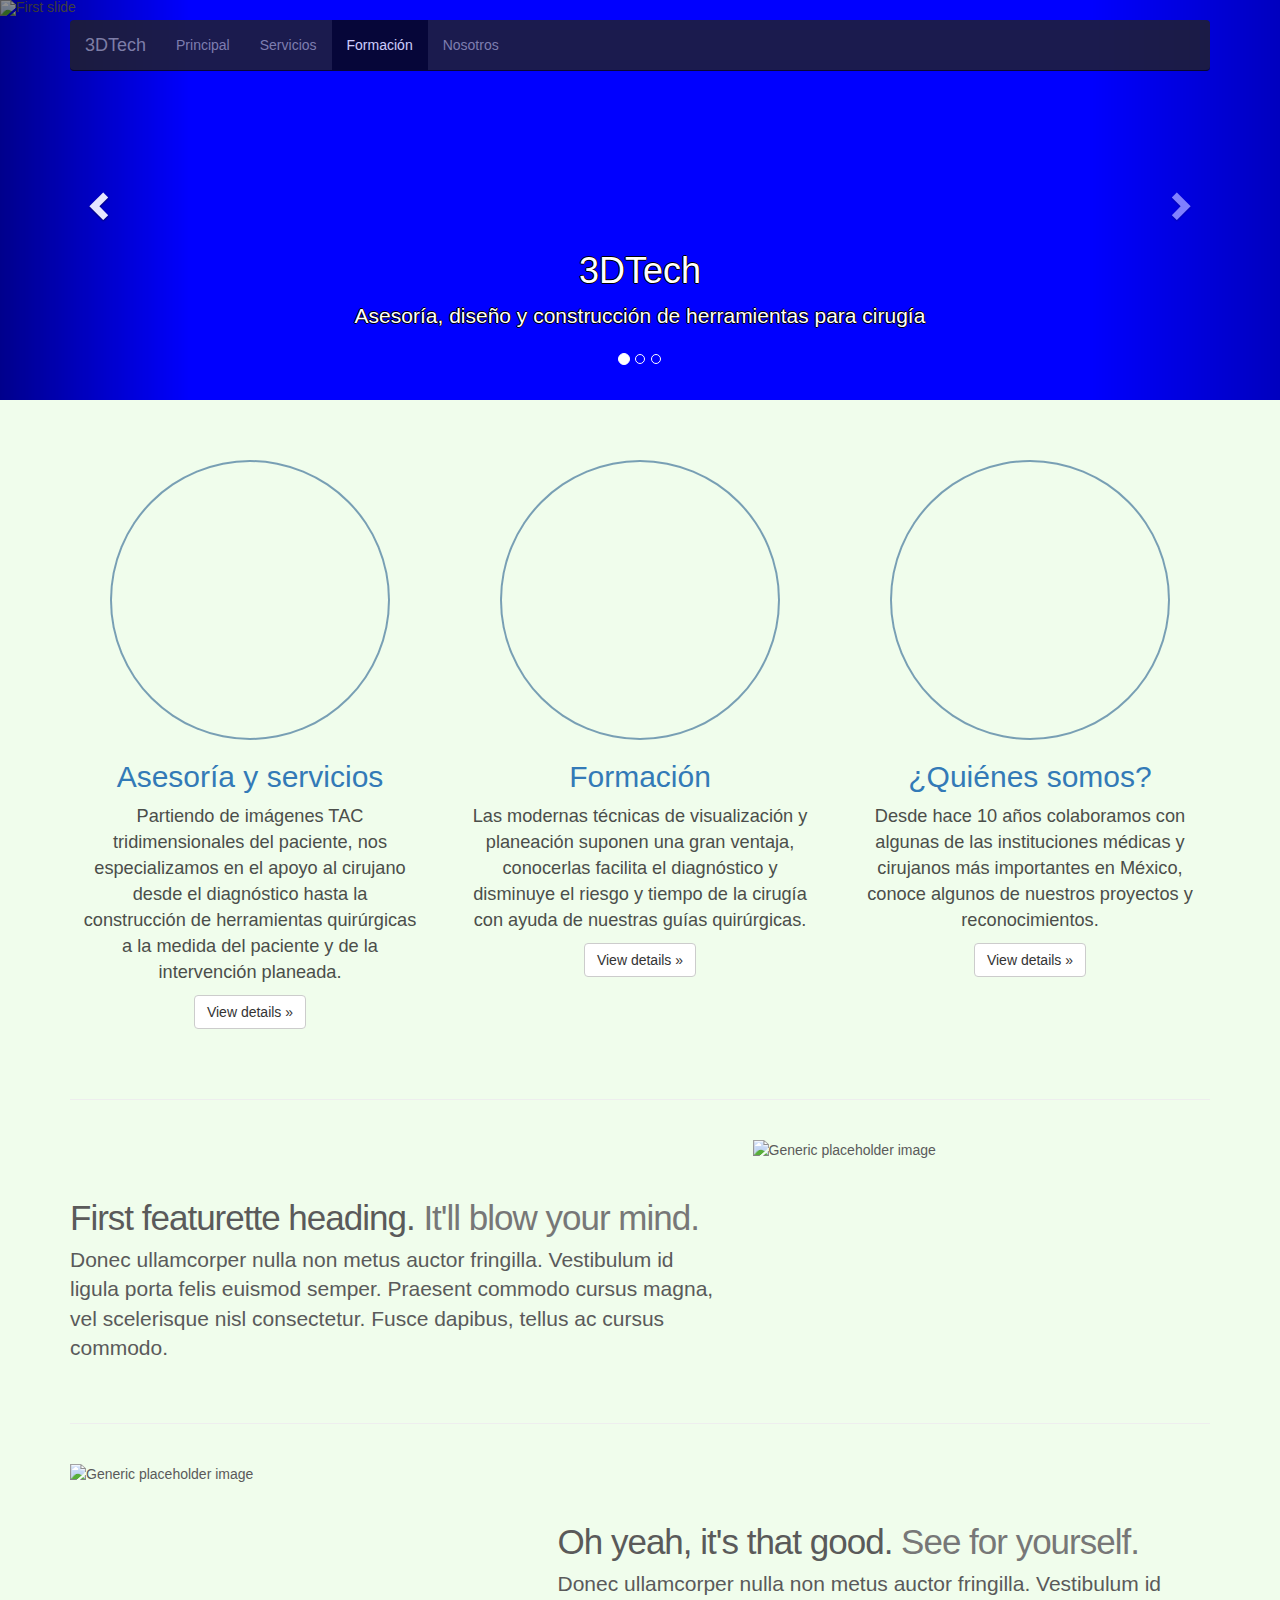
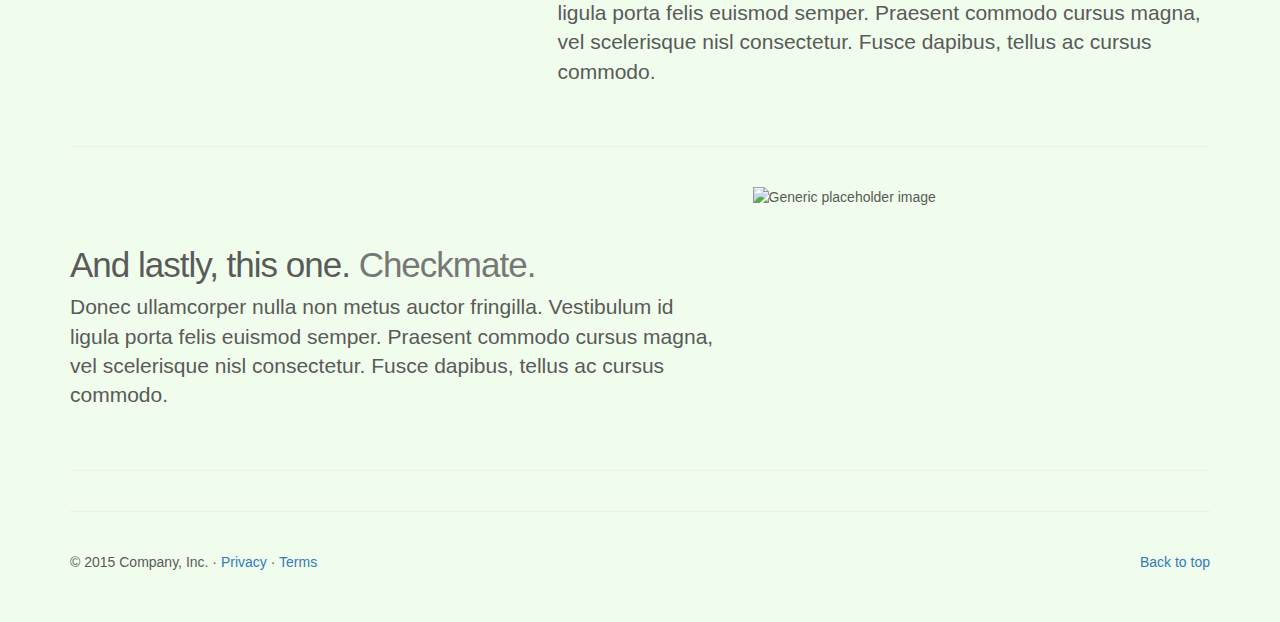
==== formacion.html @ 29d7adfe "init" ====
<!DOCTYPE html>
<html lang="en">
  <head>
    <meta charset="utf-8">
    <meta http-equiv="X-UA-Compatible" content="IE=edge">
    <meta name="viewport" content="width=device-width, initial-scale=1">
    <!-- The above 3 meta tags *must* come first in the head; any other head content must come *after* these tags -->
    <meta name="description" content="">
    <meta name="author" content="">
    <link rel="icon" href="./favicon.ico">

    <title>3DTech Diseño y construcción de guías quirúrgicas en México</title>

    <!-- Bootstrap core CSS -->
    <link href="./dist/css/bootstrap.min.css" rel="stylesheet">

    <!-- IE10 viewport hack for Surface/desktop Windows 8 bug -->
    <link href="./assets/css/ie10-viewport-bug-workaround.css" rel="stylesheet">

    <!-- Just for debugging purposes. Don't actually copy these 2 lines! -->
    <!--[if lt IE 9]><script src="./assets/js/ie8-responsive-file-warning.js"></script><![endif]-->
    <script src="./assets/js/ie-emulation-modes-warning.js"></script>

    <!-- HTML5 shim and Respond.js for IE8 support of HTML5 elements and media queries -->
    <!--[if lt IE 9]>
      <script src="https://oss.maxcdn.com/html5shiv/3.7.2/html5shiv.min.js"></script>
      <script src="https://oss.maxcdn.com/respond/1.4.2/respond.min.js"></script>
    <![endif]-->

    <!-- Custom styles for this template -->
    <link href="carousel.css" rel="stylesheet">
	<link href="3dtech.css" rel="stylesheet">
  </head>
<!-- NAVBAR
================================================== -->
  <body>
    <div class="navbar-wrapper">
      <div class="container">

        <nav class="navbar navbar-inverse navbar-static-top">
          <div class="container">
            <div class="navbar-header">
              <button type="button" class="navbar-toggle collapsed" data-toggle="collapse" data-target="#navbar" aria-expanded="false" aria-controls="navbar">
                <span class="sr-only">Toggle navigation</span>
                <span class="icon-bar"></span>
                <span class="icon-bar"></span>
                <span class="icon-bar"></span>
              </button>
              <a class="navbar-brand" href="#">3DTech</a>
            </div>
            <div id="navbar" class="navbar-collapse collapse">
              <ul class="nav navbar-nav">
                <li><a href="index.html">Principal</a></li>
                <li><a href="servicios.html">Servicios</a></li>
                <li class="active"><a href="#">Formación</a></li>
				<li><a href="somos.html">Nosotros</a></li>
              </ul>
            </div>
          </div>
        </nav>

      </div>
    </div>


    <!-- Carousel
    ================================================== -->
    <div id="myCarousel" class="carousel slide" data-ride="carousel">
      <!-- Indicators -->
      <ol class="carousel-indicators">
        <li data-target="#myCarousel" data-slide-to="0" class="active"></li>
        <li data-target="#myCarousel" data-slide-to="1"></li>
        <li data-target="#myCarousel" data-slide-to="2"></li>
      </ol>
      <div class="carousel-inner" role="listbox">
        <div class="item active">
          <img class="first-slide"  alt="First slide">
          <div class="container">
            <div class="carousel-caption">
              <h1>3DTech</h1>
              <p class="descripcion">Asesoría, diseño y construcción de herramientas para cirugía</p>
              <!--<p><a class="btn btn-lg btn-primary" href="#" role="button">Sign up today</a></p>-->
            </div>
          </div>
		  <video class="back_video" src="./video/impresion.mp4" poster="nice-default.jpg" autoplay loop />
        </div>
        <!--<div class="item">
          <img class="second-slide"  alt="Second slide">
          <div class="container">
            <div class="carousel-caption">
              <h1>Another example headline.</h1>
              <p>Cras justo odio, dapibus ac facilisis in, egestas eget quam. Donec id elit non mi porta gravida at eget metus. Nullam id dolor id nibh ultricies vehicula ut id elit.</p>
              <p><a class="btn btn-lg btn-primary" href="#" role="button">Learn more</a></p>
            </div>
          </div>
        </div>
        <div class="item">
          <img class="third-slide"  alt="Third slide">
          <div class="container">
            <div class="carousel-caption">
              <h1>One more for good measure.</h1>
              <p>Cras justo odio, dapibus ac facilisis in, egestas eget quam. Donec id elit non mi porta gravida at eget metus. Nullam id dolor id nibh ultricies vehicula ut id elit.</p>
              <p><a class="btn btn-lg btn-primary" href="#" role="button">Browse gallery</a></p>
            </div>
          </div>
        </div> -->
      </div>
      <a class="left carousel-control" href="#myCarousel" role="button" data-slide="prev">
        <span class="glyphicon glyphicon-chevron-left" aria-hidden="true"></span>
        <span class="sr-only">Previous</span>
      </a>
      <a class="right carousel-control" href="#myCarousel" role="button" data-slide="next">
        <span class="glyphicon glyphicon-chevron-right" aria-hidden="true"></span>
        <span class="sr-only">Next</span>
      </a>
    </div><!-- /.carousel -->


    <!-- Marketing messaging and featurettes
    ================================================== -->
    <!-- Wrap the rest of the page in another container to center all the content. -->

    <div class="container marketing">

      <!-- Three columns of text below the carousel -->
      <div class="row">
        <a class="col" href="servicios.html"><div class="col-lg-4">
          <div class="img-circle serv" ></div>
          <h2>Asesoría y servicios</h2>
          <p>Partiendo de imágenes TAC tridimensionales del paciente, nos especializamos en el apoyo al cirujano desde el diagnóstico hasta la construcción de herramientas quirúrgicas a la medida del paciente y de la intervención planeada.</p>
          <p><a class="btn btn-default" href="#" role="button">View details &raquo;</a></p>
        </div></a><!-- /.col-lg-4 -->
        <a class="col" href="formacion.html"><div class="col-lg-4">
          <div class="img-circle form" ></div>
          <h2>Formación</h2>
          <p>Las modernas técnicas de visualización y planeación suponen una gran ventaja, conocerlas facilita el diagnóstico y disminuye el riesgo y tiempo de la cirugía con ayuda de nuestras guías quirúrgicas.</p>
          <p><a class="btn btn-default" href="#" role="button">View details &raquo;</a></p>
        </div></a><!-- /.col-lg-4 -->
        <a class="col" href="somos.html"><div class="col-lg-4">
          <div class="img-circle somos" ></div>
          <h2>¿Quiénes somos?</h2>
          <p>Desde hace 10 años colaboramos con algunas de las instituciones médicas y cirujanos más importantes en México, conoce algunos de nuestros proyectos y reconocimientos.</p>
          <p><a class="btn btn-default" href="#" role="button">View details &raquo;</a></p>
        </div></a><!-- /.col-lg-4 -->
      </div><!-- /.row -->


      <!-- START THE FEATURETTES -->

      <hr class="featurette-divider">

      <div class="row featurette">
        <div class="col-md-7">
          <h2 class="featurette-heading">First featurette heading. <span class="text-muted">It'll blow your mind.</span></h2>
          <p class="lead">Donec ullamcorper nulla non metus auctor fringilla. Vestibulum id ligula porta felis euismod semper. Praesent commodo cursus magna, vel scelerisque nisl consectetur. Fusce dapibus, tellus ac cursus commodo.</p>
        </div>
        <div class="col-md-5">
          <img class="featurette-image img-responsive center-block" data-src="holder.js/500x500/auto" alt="Generic placeholder image">
        </div>
      </div>

      <hr class="featurette-divider">

      <div class="row featurette">
        <div class="col-md-7 col-md-push-5">
          <h2 class="featurette-heading">Oh yeah, it's that good. <span class="text-muted">See for yourself.</span></h2>
          <p class="lead">Donec ullamcorper nulla non metus auctor fringilla. Vestibulum id ligula porta felis euismod semper. Praesent commodo cursus magna, vel scelerisque nisl consectetur. Fusce dapibus, tellus ac cursus commodo.</p>
        </div>
        <div class="col-md-5 col-md-pull-7">
          <img class="featurette-image img-responsive center-block" data-src="holder.js/500x500/auto" alt="Generic placeholder image">
        </div>
      </div>

      <hr class="featurette-divider">

      <div class="row featurette">
        <div class="col-md-7">
          <h2 class="featurette-heading">And lastly, this one. <span class="text-muted">Checkmate.</span></h2>
          <p class="lead">Donec ullamcorper nulla non metus auctor fringilla. Vestibulum id ligula porta felis euismod semper. Praesent commodo cursus magna, vel scelerisque nisl consectetur. Fusce dapibus, tellus ac cursus commodo.</p>
        </div>
        <div class="col-md-5">
          <img class="featurette-image img-responsive center-block" data-src="holder.js/500x500/auto" alt="Generic placeholder image">
        </div>
      </div>

      <hr class="featurette-divider">

      <!-- /END THE FEATURETTES -->


      <!-- FOOTER -->
	  <hr class="featurette-divider">
      <footer>
        <p class="pull-right"><a href="#">Back to top</a></p>
        <p>&copy; 2015 Company, Inc. &middot; <a href="#">Privacy</a> &middot; <a href="#">Terms</a></p>
      </footer>

    </div><!-- /.container -->


    <!-- Bootstrap core JavaScript
    ================================================== -->
    <!-- Placed at the end of the document so the pages load faster -->
    <script src="https://ajax.googleapis.com/ajax/libs/jquery/1.11.3/jquery.min.js"></script>
    <script>window.jQuery || document.write('<script src="./assets/js/vendor/jquery.min.js"><\/script>')</script>
    <script src="./dist/js/bootstrap.min.js"></script>
    <!-- Just to make our placeholder images work. Don't actually copy the next line! -->
    <script src="./assets/js/vendor/holder.min.js"></script>
    <!-- IE10 viewport hack for Surface/desktop Windows 8 bug -->
    <script src="./assets/js/ie10-viewport-bug-workaround.js"></script>
  </body>
</html>
---- carousel.css ----
/* GLOBAL STYLES
-------------------------------------------------- */
/* Padding below the footer and lighter body text */

body {
  padding-bottom: 40px;
  color: #5a5a5a;
}


/* CUSTOMIZE THE NAVBAR
-------------------------------------------------- */

/* Special class on .container surrounding .navbar, used for positioning it into place. */
.navbar-wrapper {
  position: absolute;
  top: 0;
  right: 0;
  left: 0;
  z-index: 20;
}

/* Flip around the padding for proper display in narrow viewports */
.navbar-wrapper > .container {
  padding-right: 0;
  padding-left: 0;
}
.navbar-wrapper .navbar {
  padding-right: 15px;
  padding-left: 15px;
}
.navbar-wrapper .navbar .container {
  width: auto;
}


/* CUSTOMIZE THE CAROUSEL
-------------------------------------------------- */

/* Carousel base class */
.carousel {
  height: 500px;
  margin-bottom: 60px;
}
/* Since positioning the image, we need to help out the caption */
.carousel-caption {
  z-index: 10;
}

/* Declare heights because of positioning of img element */
.carousel .item {
	height: 500px;
  background-color: #777;
}
.carousel-inner > .item > img {
  position: absolute;
  top: 0;
  left: 0;
  min-width: 100%;
  height: 500px;
}


/* MARKETING CONTENT
-------------------------------------------------- */

/* Center align the text within the three columns below the carousel */
.marketing .col-lg-4 {
  margin-bottom: 20px;
  text-align: center;
}
.marketing h2 {
  font-weight: normal;
}
.marketing .col-lg-4 p {
  margin-right: 10px;
  margin-left: 10px;
}


/* Featurettes
------------------------- */

.featurette-divider {
  margin: 80px 0; /* Space out the Bootstrap <hr> more */
}

/* Thin out the marketing headings */
.featurette-heading {
  font-weight: 300;
  line-height: 1;
  letter-spacing: -1px;
}


/* RESPONSIVE CSS
-------------------------------------------------- */

@media (min-width: 768px) {
  /* Navbar positioning foo */
  .navbar-wrapper {
    margin-top: 20px;
  }
  .navbar-wrapper .container {
    padding-right: 15px;
    padding-left: 15px;
  }
  .navbar-wrapper .navbar {
    padding-right: 0;
    padding-left: 0;
  }

  /* The navbar becomes detached from the top, so we round the corners */
  .navbar-wrapper .navbar {
    border-radius: 4px;
	}

  /* Bump up size of carousel content */
  .carousel-caption p {
    margin-bottom: 20px;
    font-size: 21px;
    line-height: 1.4;
  }

  .featurette-heading {
    font-size: 50px;
  }
}

@media (min-width: 992px) {
  .featurette-heading {
    margin-top: 120px;
  }
}
---- 3dtech.css ----
/*Home*/
.thumbnail > img,
.thumbnail a > img,
.carousel-inner > .item > img,
.carousel-inner > .item > a > img {
  display: block;
  max-width: 100%;
  height: auto;
}
.btn-group-lg > .btn {
  padding: 10px 16px;
  font-size: 18px;
  line-height: 1.3333333;
  border-radius: 6px;
}
.btn-group-sm > .btn {
  padding: 5px 10px;
  font-size: 12px;
  line-height: 1.5;
  border-radius: 3px;
}
.btn-group-xs > .btn {
  padding: 1px 5px;
  font-size: 12px;
  line-height: 1.5;
  border-radius: 3px;
}
.dl-horizontal dd:before,
.dl-horizontal dd:after,
.container:before,
.container:after,
.container-fluid:before,
.container-fluid:after,
.row:before,
.row:after,
.form-horizontal .form-group:before,
.form-horizontal .form-group:after,
.btn-toolbar:before,
.btn-toolbar:after,
.btn-group-vertical > .btn-group:before,
.btn-group-vertical > .btn-group:after,
.nav:before,
.nav:after,
.navbar:before,
.navbar:after,
.navbar-header:before,
.navbar-header:after,
.navbar-collapse:before,
.navbar-collapse:after,
.pager:before,
.pager:after,
.panel-body:before,
.panel-body:after,
.modal-header:before,
.modal-header:after,
.modal-footer:before,
.modal-footer:after {
  content: " ";
  display: table;
}
.dl-horizontal dd:after,
.container:after,
.container-fluid:after,
.row:after,
.form-horizontal .form-group:after,
.btn-toolbar:after,
.btn-group-vertical > .btn-group:after,
.nav:after,
.navbar:after,
.navbar-header:after,
.navbar-collapse:after,
.pager:after,
.panel-body:after,
.modal-header:after,
.modal-footer:after {
  clear: both;
}
body {
  background-color: #F0FDEC;
  min-width: 320px;
}
.navbar-wrapper {
  position: fixed;
  z-index: 201;
  opacity: 0.8;
}
.dropdown-menu {
  background-color: black;
}
.dropdown-menu > li > a {
  color: white;
}
.carousel {
  height: 400px;
}
.carousel .item {
  height: 400px;
  background-color: blue;
}
.carousel-caption {
  text-shadow: -1px 0 black, 0 1px black, 1px 0 black, 0 -1px black;
}
.carousel-inner > .item > img {
  position: absolute;
  top: 0;
  left: 0;
  min-width: 100%;
}
.back_video {
  position: absolute;
  right: 0;
  bottom: 0;
  min-width: 100%;
  min-height: 100%;
  width: auto;
  height: auto;
  z-index: -100;
  background-size: cover;
  overflow: hidden;
}
#serv {
  background-image: url(img/guia.jpg);
}
#form {
  background-image: url(img/guia_columna.jpg);
}
#somos {
  background-image: url(img/mandibula.jpg);
}
.marketing .col-lg-4 p {
  font-size: 130%;
}
/*Columnas*/
a.col {
  text-decoration: none;
}
.col-lg-4 p {
  color: #4B4E4A;
}
.col-lg-4:hover .titulo::before {
  opacity: 1;
  transform: translateX(0px);
}
.col-lg-4:hover .titulo::after {
  opacity: 1;
  transform: translateX(0px);
}
.col-lg-4:hover .img-circle {
  box-shadow: inset 0 0 0 12px rgba(40, 96, 144, 0.2);
}
.titulo::before,
.titulo::after {
  display: inline-block;
  opacity: 0;
  transition: transform 0.3s, opacity 0.2s;
}
.titulo::before {
  margin-right: 10px;
  content: '[';
  transform: translateX(20px);
}
.titulo::after {
  margin-left: 10px;
  content: ']';
  transform: translateX(-20px);
}
.img-circle {
  margin: auto;
  width: 280px;
  height: 280px;
  background-position: center;
  box-shadow: inset 0 0 0 2px rgba(40, 96, 144, 0.6);
  transition: all 0.2s ease-in-out;
}
/*Section*/
.img_circle_header {
  border-radius: 50%;
  margin: auto;
  width: 280px;
  height: 280px;
  background-position: center;
  box-shadow: inset 0 0 0 2px rgba(40, 96, 144, 0.6);
  transition: all 0.2s ease-in-out;
  margin-top: 180px;
  width: 200px;
  height: 200px;
}
.featurette {
  transition: transform 0.6s ease-in-out;
}
.featurette:target {
  background: red;
}
.section_title {
  font-size: 50px;
  text-align: center;
}
.featurette-heading {
  font-size: 35px;
  margin-top: 60px;
}
.featurette-divider {
  margin-top: 40px;
  margin-bottom: 40px;
}
.img_featurette {
  max-height: 100%;
}
.visual_featurette > div {
  overflow: hidden;
  text-align: center;
}
.visual_featurette > div img,
.visual_featurette video {
  display: block;
  padding: 4px;
  line-height: 1.42857143;
  background-color: #ffffff;
  border: 1px solid #dddddd;
  border-radius: 4px;
  -webkit-transition: all 0.2s ease-in-out;
  -o-transition: all 0.2s ease-in-out;
  transition: all 0.2s ease-in-out;
  display: inline-block;
  max-width: 100%;
  height: auto;
}
@media (min-width: 992px) {
  .vertical_align {
    display: flex;
    align-items: center;
  }
  .visual_featurette {
    margin-top: 60px;
  }
  .visual_featurette > div {
    height: 380px;
  }
  .visual_featurette > div img,
  .visual_featurette video {
    max-height: 100%;
    display: flex;
    align-items: center;
  }
}
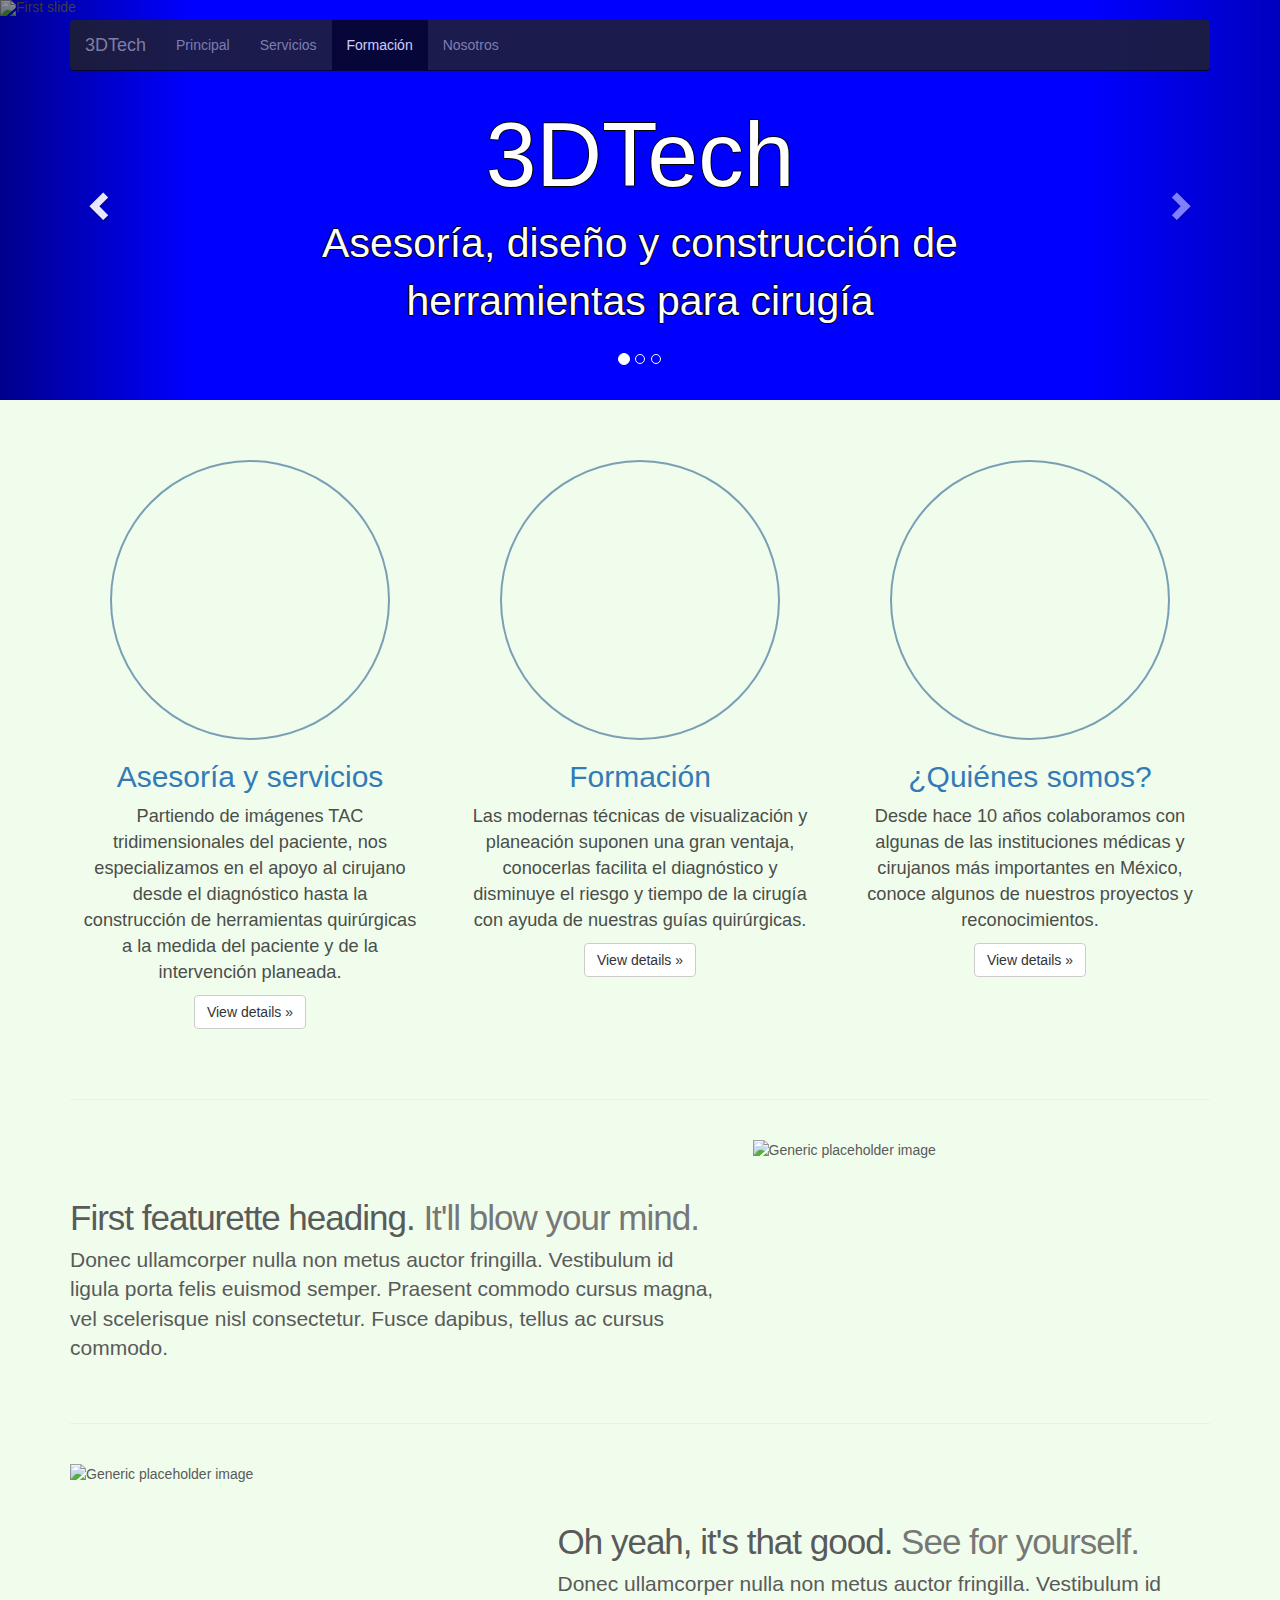
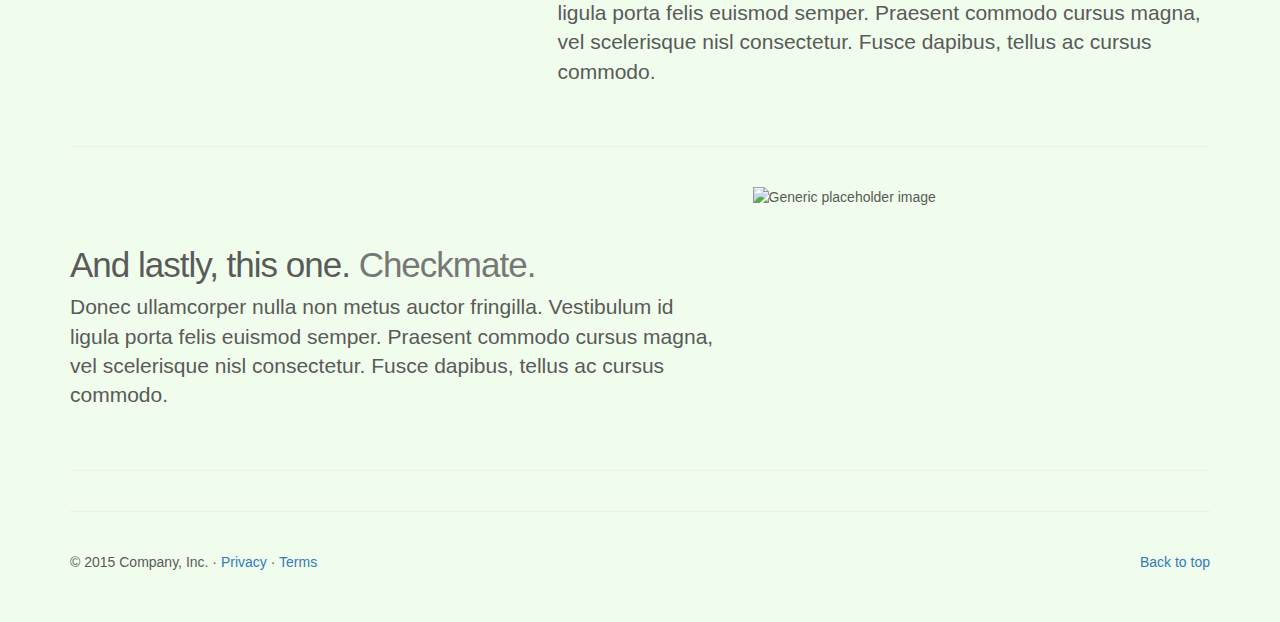
==== commit 698159ca: "a" ====
--- a/formacion.html
+++ b/formacion.html
@@ -1,212 +1,238 @@
 <!DOCTYPE html>
 <html lang="en">
-  <head>
-    <meta charset="utf-8">
-    <meta http-equiv="X-UA-Compatible" content="IE=edge">
-    <meta name="viewport" content="width=device-width, initial-scale=1">
-    <!-- The above 3 meta tags *must* come first in the head; any other head content must come *after* these tags -->
-    <meta name="description" content="">
-    <meta name="author" content="">
-    <link rel="icon" href="./favicon.ico">
-
-    <title>3DTech Diseño y construcción de guías quirúrgicas en México</title>
-
-    <!-- Bootstrap core CSS -->
-    <link href="./dist/css/bootstrap.min.css" rel="stylesheet">
-
-    <!-- IE10 viewport hack for Surface/desktop Windows 8 bug -->
-    <link href="./assets/css/ie10-viewport-bug-workaround.css" rel="stylesheet">
-
-    <!-- Just for debugging purposes. Don't actually copy these 2 lines! -->
-    <!--[if lt IE 9]><script src="./assets/js/ie8-responsive-file-warning.js"></script><![endif]-->
-    <script src="./assets/js/ie-emulation-modes-warning.js"></script>
-
-    <!-- HTML5 shim and Respond.js for IE8 support of HTML5 elements and media queries -->
-    <!--[if lt IE 9]>
-      <script src="https://oss.maxcdn.com/html5shiv/3.7.2/html5shiv.min.js"></script>
-      <script src="https://oss.maxcdn.com/respond/1.4.2/respond.min.js"></script>
-    <![endif]-->
-
-    <!-- Custom styles for this template -->
-    <link href="carousel.css" rel="stylesheet">
-	<link href="3dtech.css" rel="stylesheet">
-  </head>
-<!-- NAVBAR
-================================================== -->
-  <body>
-    <div class="navbar-wrapper">
-      <div class="container">
-
-        <nav class="navbar navbar-inverse navbar-static-top">
-          <div class="container">
-            <div class="navbar-header">
-              <button type="button" class="navbar-toggle collapsed" data-toggle="collapse" data-target="#navbar" aria-expanded="false" aria-controls="navbar">
-                <span class="sr-only">Toggle navigation</span>
-                <span class="icon-bar"></span>
-                <span class="icon-bar"></span>
-                <span class="icon-bar"></span>
-              </button>
-              <a class="navbar-brand" href="#">3DTech</a>
-            </div>
-            <div id="navbar" class="navbar-collapse collapse">
-              <ul class="nav navbar-nav">
-                <li><a href="index.html">Principal</a></li>
-                <li><a href="servicios.html">Servicios</a></li>
-                <li class="active"><a href="#">Formación</a></li>
-				<li><a href="somos.html">Nosotros</a></li>
-              </ul>
-            </div>
-          </div>
-        </nav>
-
-      </div>
-    </div>
-
-
-    <!-- Carousel
-    ================================================== -->
-    <div id="myCarousel" class="carousel slide" data-ride="carousel">
-      <!-- Indicators -->
-      <ol class="carousel-indicators">
-        <li data-target="#myCarousel" data-slide-to="0" class="active"></li>
-        <li data-target="#myCarousel" data-slide-to="1"></li>
-        <li data-target="#myCarousel" data-slide-to="2"></li>
-      </ol>
-      <div class="carousel-inner" role="listbox">
-        <div class="item active">
-          <img class="first-slide"  alt="First slide">
-          <div class="container">
-            <div class="carousel-caption">
-              <h1>3DTech</h1>
-              <p class="descripcion">Asesoría, diseño y construcción de herramientas para cirugía</p>
-              <!--<p><a class="btn btn-lg btn-primary" href="#" role="button">Sign up today</a></p>-->
-            </div>
-          </div>
-		  <video class="back_video" src="./video/impresion.mp4" poster="nice-default.jpg" autoplay loop />
-        </div>
-        <!--<div class="item">
-          <img class="second-slide"  alt="Second slide">
-          <div class="container">
-            <div class="carousel-caption">
-              <h1>Another example headline.</h1>
-              <p>Cras justo odio, dapibus ac facilisis in, egestas eget quam. Donec id elit non mi porta gravida at eget metus. Nullam id dolor id nibh ultricies vehicula ut id elit.</p>
-              <p><a class="btn btn-lg btn-primary" href="#" role="button">Learn more</a></p>
-            </div>
-          </div>
-        </div>
-        <div class="item">
-          <img class="third-slide"  alt="Third slide">
-          <div class="container">
-            <div class="carousel-caption">
-              <h1>One more for good measure.</h1>
-              <p>Cras justo odio, dapibus ac facilisis in, egestas eget quam. Donec id elit non mi porta gravida at eget metus. Nullam id dolor id nibh ultricies vehicula ut id elit.</p>
-              <p><a class="btn btn-lg btn-primary" href="#" role="button">Browse gallery</a></p>
-            </div>
-          </div>
-        </div> -->
-      </div>
-      <a class="left carousel-control" href="#myCarousel" role="button" data-slide="prev">
-        <span class="glyphicon glyphicon-chevron-left" aria-hidden="true"></span>
-        <span class="sr-only">Previous</span>
-      </a>
-      <a class="right carousel-control" href="#myCarousel" role="button" data-slide="next">
-        <span class="glyphicon glyphicon-chevron-right" aria-hidden="true"></span>
-        <span class="sr-only">Next</span>
-      </a>
-    </div><!-- /.carousel -->
-
-
-    <!-- Marketing messaging and featurettes
-    ================================================== -->
-    <!-- Wrap the rest of the page in another container to center all the content. -->
-
-    <div class="container marketing">
-
-      <!-- Three columns of text below the carousel -->
-      <div class="row">
-        <a class="col" href="servicios.html"><div class="col-lg-4">
-          <div class="img-circle serv" ></div>
-          <h2>Asesoría y servicios</h2>
-          <p>Partiendo de imágenes TAC tridimensionales del paciente, nos especializamos en el apoyo al cirujano desde el diagnóstico hasta la construcción de herramientas quirúrgicas a la medida del paciente y de la intervención planeada.</p>
-          <p><a class="btn btn-default" href="#" role="button">View details &raquo;</a></p>
-        </div></a><!-- /.col-lg-4 -->
-        <a class="col" href="formacion.html"><div class="col-lg-4">
-          <div class="img-circle form" ></div>
-          <h2>Formación</h2>
-          <p>Las modernas técnicas de visualización y planeación suponen una gran ventaja, conocerlas facilita el diagnóstico y disminuye el riesgo y tiempo de la cirugía con ayuda de nuestras guías quirúrgicas.</p>
-          <p><a class="btn btn-default" href="#" role="button">View details &raquo;</a></p>
-        </div></a><!-- /.col-lg-4 -->
-        <a class="col" href="somos.html"><div class="col-lg-4">
-          <div class="img-circle somos" ></div>
-          <h2>¿Quiénes somos?</h2>
-          <p>Desde hace 10 años colaboramos con algunas de las instituciones médicas y cirujanos más importantes en México, conoce algunos de nuestros proyectos y reconocimientos.</p>
-          <p><a class="btn btn-default" href="#" role="button">View details &raquo;</a></p>
-        </div></a><!-- /.col-lg-4 -->
-      </div><!-- /.row -->
-
-
-      <!-- START THE FEATURETTES -->
-
-      <hr class="featurette-divider">
-
-      <div class="row featurette">
-        <div class="col-md-7">
-          <h2 class="featurette-heading">First featurette heading. <span class="text-muted">It'll blow your mind.</span></h2>
-          <p class="lead">Donec ullamcorper nulla non metus auctor fringilla. Vestibulum id ligula porta felis euismod semper. Praesent commodo cursus magna, vel scelerisque nisl consectetur. Fusce dapibus, tellus ac cursus commodo.</p>
-        </div>
-        <div class="col-md-5">
-          <img class="featurette-image img-responsive center-block" data-src="holder.js/500x500/auto" alt="Generic placeholder image">
-        </div>
-      </div>
-
-      <hr class="featurette-divider">
-
-      <div class="row featurette">
-        <div class="col-md-7 col-md-push-5">
-          <h2 class="featurette-heading">Oh yeah, it's that good. <span class="text-muted">See for yourself.</span></h2>
-          <p class="lead">Donec ullamcorper nulla non metus auctor fringilla. Vestibulum id ligula porta felis euismod semper. Praesent commodo cursus magna, vel scelerisque nisl consectetur. Fusce dapibus, tellus ac cursus commodo.</p>
-        </div>
-        <div class="col-md-5 col-md-pull-7">
-          <img class="featurette-image img-responsive center-block" data-src="holder.js/500x500/auto" alt="Generic placeholder image">
-        </div>
-      </div>
-
-      <hr class="featurette-divider">
-
-      <div class="row featurette">
-        <div class="col-md-7">
-          <h2 class="featurette-heading">And lastly, this one. <span class="text-muted">Checkmate.</span></h2>
-          <p class="lead">Donec ullamcorper nulla non metus auctor fringilla. Vestibulum id ligula porta felis euismod semper. Praesent commodo cursus magna, vel scelerisque nisl consectetur. Fusce dapibus, tellus ac cursus commodo.</p>
-        </div>
-        <div class="col-md-5">
-          <img class="featurette-image img-responsive center-block" data-src="holder.js/500x500/auto" alt="Generic placeholder image">
-        </div>
-      </div>
-
-      <hr class="featurette-divider">
-
-      <!-- /END THE FEATURETTES -->
-
-
-      <!-- FOOTER -->
-	  <hr class="featurette-divider">
-      <footer>
-        <p class="pull-right"><a href="#">Back to top</a></p>
-        <p>&copy; 2015 Company, Inc. &middot; <a href="#">Privacy</a> &middot; <a href="#">Terms</a></p>
-      </footer>
-
-    </div><!-- /.container -->
-
-
-    <!-- Bootstrap core JavaScript
-    ================================================== -->
-    <!-- Placed at the end of the document so the pages load faster -->
-    <script src="https://ajax.googleapis.com/ajax/libs/jquery/1.11.3/jquery.min.js"></script>
-    <script>window.jQuery || document.write('<script src="./assets/js/vendor/jquery.min.js"><\/script>')</script>
-    <script src="./dist/js/bootstrap.min.js"></script>
-    <!-- Just to make our placeholder images work. Don't actually copy the next line! -->
-    <script src="./assets/js/vendor/holder.min.js"></script>
-    <!-- IE10 viewport hack for Surface/desktop Windows 8 bug -->
-    <script src="./assets/js/ie10-viewport-bug-workaround.js"></script>
-  </body>
+	<head>
+		<meta charset="utf-8">
+		<meta http-equiv="X-UA-Compatible" content="IE=edge">
+		<meta name="viewport" content="width=device-width, initial-scale=1">
+		<!-- The above 3 meta tags *must* come first in the head; any other head content must come *after* these tags -->
+		<meta name="description" content="">
+		<meta name="author" content="">
+		<link rel="icon" href="./favicon.ico">
+
+		<title>3DTech Diseño y construcción de guías quirúrgicas en México</title>
+
+		<!-- Bootstrap core CSS -->
+		<link href="./dist/css/bootstrap.min.css" rel="stylesheet">
+
+		<!-- IE10 viewport hack for Surface/desktop Windows 8 bug -->
+		<link href="./assets/css/ie10-viewport-bug-workaround.css" rel="stylesheet">
+
+		<!-- Just for debugging purposes. Don't actually copy these 2 lines! -->
+		<!--[if lt IE 9]><script src="./assets/js/ie8-responsive-file-warning.js"></script><![endif]-->
+		<script src="./assets/js/ie-emulation-modes-warning.js"></script>
+
+		<!-- HTML5 shim and Respond.js for IE8 support of HTML5 elements and media queries -->
+		<!--[if lt IE 9]>
+		<script src="https://oss.maxcdn.com/html5shiv/3.7.2/html5shiv.min.js"></script>
+		<script src="https://oss.maxcdn.com/respond/1.4.2/respond.min.js"></script>
+		<![endif]-->
+
+		<!-- Custom styles for this template -->
+		<link href="carousel.css" rel="stylesheet">
+		<link href="3dtech.css" rel="stylesheet">
+	</head>
+	<!-- NAVBAR
+	================================================== -->
+	<body>
+		<div class="navbar-wrapper">
+			<div class="container">
+
+				<nav class="navbar navbar-inverse navbar-static-top">
+					<div class="container">
+						<div class="navbar-header">
+							<button type="button" class="navbar-toggle collapsed" data-toggle="collapse" data-target="#navbar" aria-expanded="false" aria-controls="navbar">
+								<span class="sr-only">Toggle navigation</span>
+								<span class="icon-bar"></span>
+								<span class="icon-bar"></span>
+								<span class="icon-bar"></span>
+							</button>
+							<a class="navbar-brand" href="#">3DTech</a>
+						</div>
+						<div id="navbar" class="navbar-collapse collapse">
+							<ul class="nav navbar-nav">
+								<li>
+									<a href="index.html">Principal</a>
+								</li>
+								<li>
+									<a href="servicios.html">Servicios</a>
+								</li>
+								<li class="active">
+									<a href="#">Formación</a>
+								</li>
+								<li>
+									<a href="somos.html">Nosotros</a>
+								</li>
+							</ul>
+						</div>
+					</div>
+				</nav>
+
+			</div>
+		</div>
+
+		<!-- Carousel
+		================================================== -->
+		<div id="myCarousel" class="carousel slide" data-ride="carousel">
+			<!-- Indicators -->
+			<ol class="carousel-indicators">
+				<li data-target="#myCarousel" data-slide-to="0" class="active"></li>
+				<li data-target="#myCarousel" data-slide-to="1"></li>
+				<li data-target="#myCarousel" data-slide-to="2"></li>
+			</ol>
+			<div class="carousel-inner" role="listbox">
+				<div class="item active">
+					<img class="first-slide"  alt="First slide">
+					<div class="container">
+						<div class="carousel-caption">
+							<h1>3DTech</h1>
+							<p class="descripcion">
+								Asesoría, diseño y construcción de herramientas para cirugía
+							</p>
+							<!--<p><a class="btn btn-lg btn-primary" href="#" role="button">Sign up today</a></p>-->
+						</div>
+					</div>
+					<video class="back_video" src="./video/impresion.mp4" poster="nice-default.jpg" autoplay loop />
+				</div>
+				<!--<div class="item">
+				<img class="second-slide"  alt="Second slide">
+				<div class="container">
+				<div class="carousel-caption">
+				<h1>Another example headline.</h1>
+				<p>Cras justo odio, dapibus ac facilisis in, egestas eget quam. Donec id elit non mi porta gravida at eget metus. Nullam id dolor id nibh ultricies vehicula ut id elit.</p>
+				<p><a class="btn btn-lg btn-primary" href="#" role="button">Learn more</a></p>
+				</div>
+				</div>
+				</div>
+				<div class="item">
+				<img class="third-slide"  alt="Third slide">
+				<div class="container">
+				<div class="carousel-caption">
+				<h1>One more for good measure.</h1>
+				<p>Cras justo odio, dapibus ac facilisis in, egestas eget quam. Donec id elit non mi porta gravida at eget metus. Nullam id dolor id nibh ultricies vehicula ut id elit.</p>
+				<p><a class="btn btn-lg btn-primary" href="#" role="button">Browse gallery</a></p>
+				</div>
+				</div>
+				</div> -->
+			</div>
+			<a class="left carousel-control" href="#myCarousel" role="button" data-slide="prev"> <span class="glyphicon glyphicon-chevron-left" aria-hidden="true"></span> <span class="sr-only">Previous</span> </a>
+			<a class="right carousel-control" href="#myCarousel" role="button" data-slide="next"> <span class="glyphicon glyphicon-chevron-right" aria-hidden="true"></span> <span class="sr-only">Next</span> </a>
+		</div><!-- /.carousel -->
+
+		<!-- Marketing messaging and featurettes
+		================================================== -->
+		<!-- Wrap the rest of the page in another container to center all the content. -->
+
+		<div class="container marketing">
+
+			<!-- Three columns of text below the carousel -->
+			<div class="row">
+				<a class="col" href="servicios.html">
+				<div class="col-lg-4">
+					<div class="img-circle serv" ></div>
+					<h2>Asesoría y servicios</h2>
+					<p>
+						Partiendo de imágenes TAC tridimensionales del paciente, nos especializamos en el apoyo al cirujano desde el diagnóstico hasta la construcción de herramientas quirúrgicas a la medida del paciente y de la intervención planeada.
+					</p>
+					<p>
+						<a class="btn btn-default" href="#" role="button">View details &raquo;</a>
+					</p>
+				</div></a><!-- /.col-lg-4 -->
+				<a class="col" href="formacion.html">
+				<div class="col-lg-4">
+					<div class="img-circle form" ></div>
+					<h2>Formación</h2>
+					<p>
+						Las modernas técnicas de visualización y planeación suponen una gran ventaja, conocerlas facilita el diagnóstico y disminuye el riesgo y tiempo de la cirugía con ayuda de nuestras guías quirúrgicas.
+					</p>
+					<p>
+						<a class="btn btn-default" href="#" role="button">View details &raquo;</a>
+					</p>
+				</div></a><!-- /.col-lg-4 -->
+				<a class="col" href="somos.html">
+				<div class="col-lg-4">
+					<div class="img-circle somos" ></div>
+					<h2>¿Quiénes somos?</h2>
+					<p>
+						Desde hace 10 años colaboramos con algunas de las instituciones médicas y cirujanos más importantes en México, conoce algunos de nuestros proyectos y reconocimientos.
+					</p>
+					<p>
+						<a class="btn btn-default" href="#" role="button">View details &raquo;</a>
+					</p>
+				</div></a><!-- /.col-lg-4 -->
+			</div><!-- /.row -->
+
+			<!-- START THE FEATURETTES -->
+
+			<hr class="featurette-divider">
+
+			<div class="row featurette">
+				<div class="col-md-7">
+					<h2 class="featurette-heading">First featurette heading. <span class="text-muted">It'll blow your mind.</span></h2>
+					<p class="lead">
+						Donec ullamcorper nulla non metus auctor fringilla. Vestibulum id ligula porta felis euismod semper. Praesent commodo cursus magna, vel scelerisque nisl consectetur. Fusce dapibus, tellus ac cursus commodo.
+					</p>
+				</div>
+				<div class="col-md-5">
+					<img class="featurette-image img-responsive center-block" data-src="holder.js/500x500/auto" alt="Generic placeholder image">
+				</div>
+			</div>
+
+			<hr class="featurette-divider">
+
+			<div class="row featurette">
+				<div class="col-md-7 col-md-push-5">
+					<h2 class="featurette-heading">Oh yeah, it's that good. <span class="text-muted">See for yourself.</span></h2>
+					<p class="lead">
+						Donec ullamcorper nulla non metus auctor fringilla. Vestibulum id ligula porta felis euismod semper. Praesent commodo cursus magna, vel scelerisque nisl consectetur. Fusce dapibus, tellus ac cursus commodo.
+					</p>
+				</div>
+				<div class="col-md-5 col-md-pull-7">
+					<img class="featurette-image img-responsive center-block" data-src="holder.js/500x500/auto" alt="Generic placeholder image">
+				</div>
+			</div>
+
+			<hr class="featurette-divider">
+
+			<div class="row featurette">
+				<div class="col-md-7">
+					<h2 class="featurette-heading">And lastly, this one. <span class="text-muted">Checkmate.</span></h2>
+					<p class="lead">
+						Donec ullamcorper nulla non metus auctor fringilla. Vestibulum id ligula porta felis euismod semper. Praesent commodo cursus magna, vel scelerisque nisl consectetur. Fusce dapibus, tellus ac cursus commodo.
+					</p>
+				</div>
+				<div class="col-md-5">
+					<img class="featurette-image img-responsive center-block" data-src="holder.js/500x500/auto" alt="Generic placeholder image">
+				</div>
+			</div>
+
+			<hr class="featurette-divider">
+
+			<!-- /END THE FEATURETTES -->
+
+			<!-- FOOTER -->
+			<hr class="featurette-divider">
+			<footer>
+				<p class="pull-right">
+					<a href="#">Back to top</a>
+				</p>
+				<p>
+					&copy; 2015 Company, Inc. &middot; <a href="#">Privacy</a> &middot; <a href="#">Terms</a>
+				</p>
+			</footer>
+
+		</div><!-- /.container -->
+
+		<!-- Bootstrap core JavaScript
+		================================================== -->
+		<!-- Placed at the end of the document so the pages load faster -->
+		<script src="https://ajax.googleapis.com/ajax/libs/jquery/1.11.3/jquery.min.js"></script>
+		<script>
+			window.jQuery || document.write('<script src="./assets/js/vendor/jquery.min.js"><\/script>')
+		</script>
+		<script src="./dist/js/bootstrap.min.js"></script>
+		<!-- Just to make our placeholder images work. Don't actually copy the next line! -->
+		<script src="./assets/js/vendor/holder.min.js"></script>
+		<!-- IE10 viewport hack for Surface/desktop Windows 8 bug -->
+		<script src="./assets/js/ie10-viewport-bug-workaround.js"></script>
+	</body>
 </html>
--- a/3dtech.css
+++ b/3dtech.css
@@ -1,4 +1,5 @@
 /*Home*/
+/* perico palotes*/
 .thumbnail > img,
 .thumbnail a > img,
 .carousel-inner > .item > img,
@@ -114,7 +115,6 @@
   min-height: 100%;
   width: auto;
   height: auto;
-  z-index: -100;
   background-size: cover;
   overflow: hidden;
 }
@@ -225,6 +225,7 @@
   max-width: 100%;
   height: auto;
 }
+/* MEDIA QUERIES */
 @media (min-width: 992px) {
   .vertical_align {
     display: flex;
@@ -237,9 +238,23 @@
     height: 380px;
   }
   .visual_featurette > div img,
-  .visual_featurette video {
+  .visual_featurette div video {
     max-height: 100%;
     display: flex;
     align-items: center;
-  }
-}
+    margin: auto;
+  }
+  .carousel {
+    height: 400px;
+  }
+  .carousel .item {
+    height: 400px;
+    background-color: blue;
+  }
+  .carousel h1 {
+    font-size: 91px;
+  }
+  .carousel p.descripcion {
+    font-size: 41px;
+  }
+}
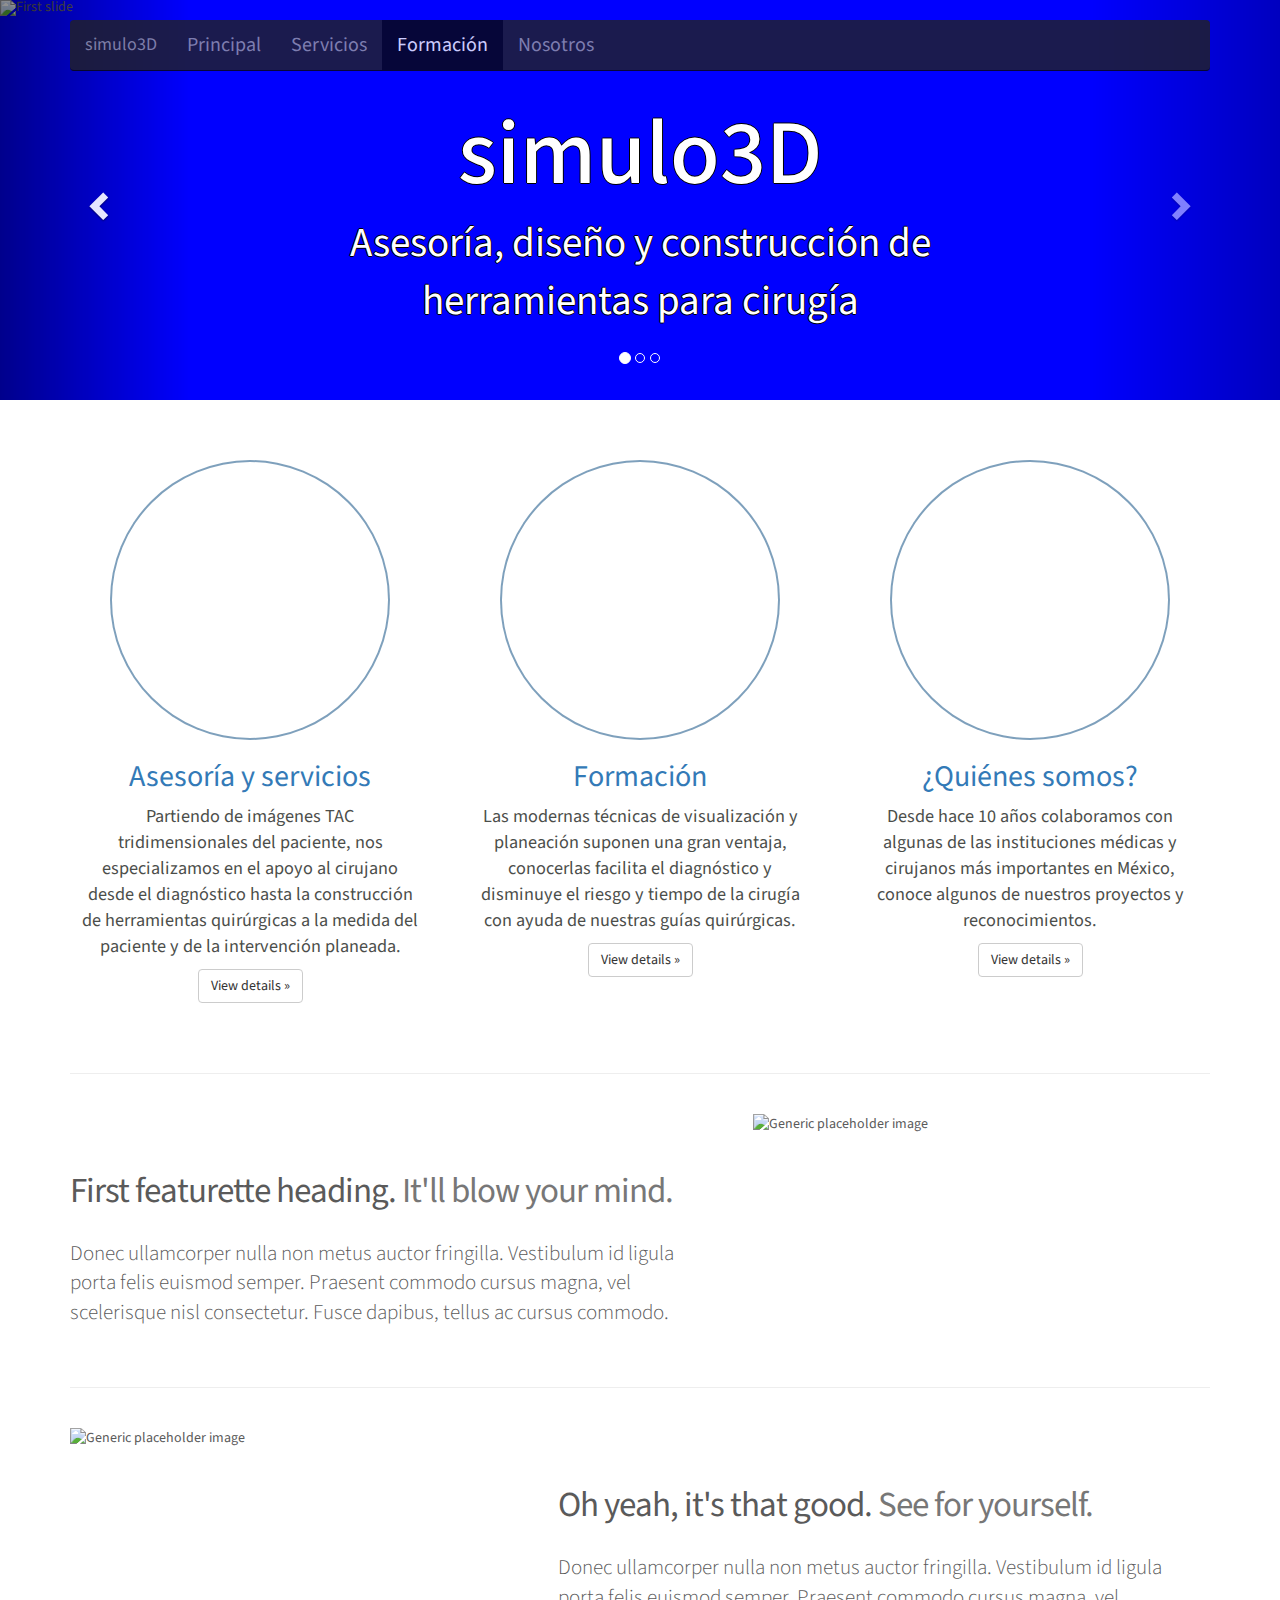
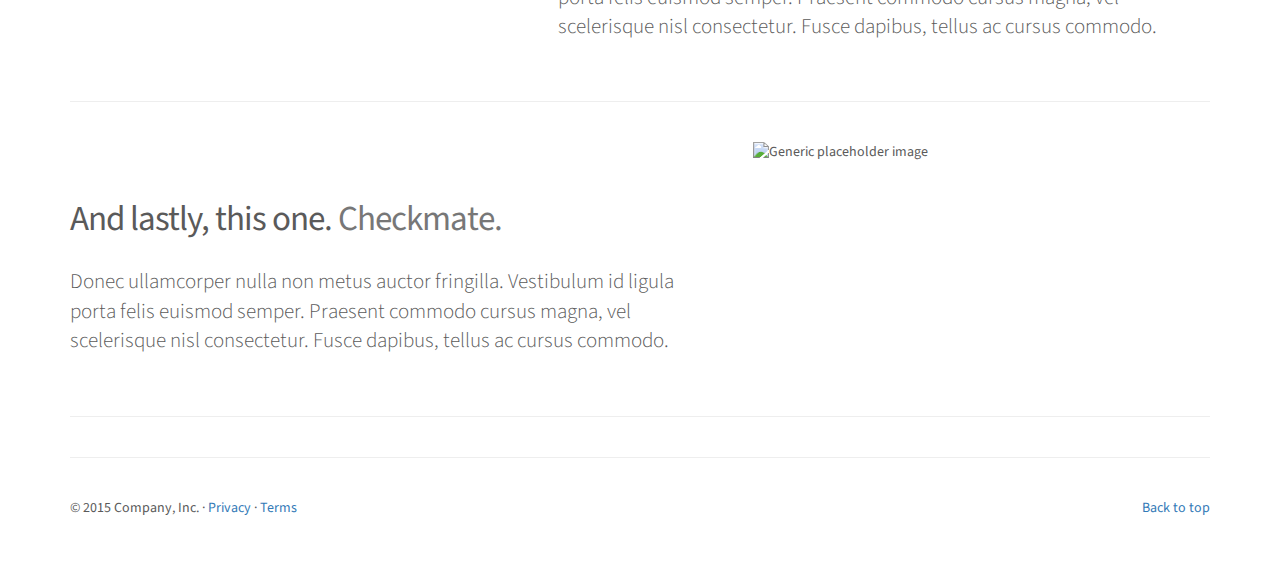
==== commit cffe24ae: "a" ====
--- a/formacion.html
+++ b/formacion.html
@@ -9,7 +9,7 @@
 		<meta name="author" content="">
 		<link rel="icon" href="./favicon.ico">
 
-		<title>3DTech Diseño y construcción de guías quirúrgicas en México</title>
+		<title>simulo3D Diseño y construcción de guías quirúrgicas en México</title>
 
 		<!-- Bootstrap core CSS -->
 		<link href="./dist/css/bootstrap.min.css" rel="stylesheet">
@@ -29,7 +29,7 @@
 
 		<!-- Custom styles for this template -->
 		<link href="carousel.css" rel="stylesheet">
-		<link href="3dtech.css" rel="stylesheet">
+		<link href="simulo3D.css" rel="stylesheet">
 	</head>
 	<!-- NAVBAR
 	================================================== -->
@@ -46,7 +46,7 @@
 								<span class="icon-bar"></span>
 								<span class="icon-bar"></span>
 							</button>
-							<a class="navbar-brand" href="#">3DTech</a>
+							<a class="navbar-brand" href="#">simulo3D</a>
 						</div>
 						<div id="navbar" class="navbar-collapse collapse">
 							<ul class="nav navbar-nav">
@@ -84,7 +84,7 @@
 					<img class="first-slide"  alt="First slide">
 					<div class="container">
 						<div class="carousel-caption">
-							<h1>3DTech</h1>
+							<h1>simulo3D</h1>
 							<p class="descripcion">
 								Asesoría, diseño y construcción de herramientas para cirugía
 							</p>
--- a/simulo3D.css
+++ b/simulo3D.css
@@ -0,0 +1,263 @@
+@import url(https://fonts.googleapis.com/css?family=Source+Sans+Pro:300);
+/*Home*/
+.thumbnail > img,
+.thumbnail a > img,
+.carousel-inner > .item > img,
+.carousel-inner > .item > a > img {
+  display: block;
+  max-width: 100%;
+  height: auto;
+}
+.btn-group-lg > .btn {
+  padding: 10px 16px;
+  font-size: 18px;
+  line-height: 1.3333333;
+  border-radius: 6px;
+}
+.btn-group-sm > .btn {
+  padding: 5px 10px;
+  font-size: 12px;
+  line-height: 1.5;
+  border-radius: 3px;
+}
+.btn-group-xs > .btn {
+  padding: 1px 5px;
+  font-size: 12px;
+  line-height: 1.5;
+  border-radius: 3px;
+}
+.dl-horizontal dd:before,
+.dl-horizontal dd:after,
+.container:before,
+.container:after,
+.container-fluid:before,
+.container-fluid:after,
+.row:before,
+.row:after,
+.form-horizontal .form-group:before,
+.form-horizontal .form-group:after,
+.btn-toolbar:before,
+.btn-toolbar:after,
+.btn-group-vertical > .btn-group:before,
+.btn-group-vertical > .btn-group:after,
+.nav:before,
+.nav:after,
+.navbar:before,
+.navbar:after,
+.navbar-header:before,
+.navbar-header:after,
+.navbar-collapse:before,
+.navbar-collapse:after,
+.pager:before,
+.pager:after,
+.panel-body:before,
+.panel-body:after,
+.modal-header:before,
+.modal-header:after,
+.modal-footer:before,
+.modal-footer:after {
+  content: " ";
+  display: table;
+}
+.dl-horizontal dd:after,
+.container:after,
+.container-fluid:after,
+.row:after,
+.form-horizontal .form-group:after,
+.btn-toolbar:after,
+.btn-group-vertical > .btn-group:after,
+.nav:after,
+.navbar:after,
+.navbar-header:after,
+.navbar-collapse:after,
+.pager:after,
+.panel-body:after,
+.modal-header:after,
+.modal-footer:after {
+  clear: both;
+}
+body {
+  min-width: 320px;
+  font-family: 'Source Sans Pro', sans-serif;
+  font-size: 14px;
+}
+.navbar-wrapper {
+  position: fixed;
+  z-index: 201;
+  opacity: 0.8;
+  font-size: 20px;
+}
+.dropdown-menu {
+  background-color: black;
+}
+.dropdown-menu > li > a {
+  color: white;
+}
+.carousel {
+  height: 400px;
+}
+.carousel .item {
+  height: 400px;
+  background-color: blue;
+}
+.carousel-caption {
+  text-shadow: -1px 0 black, 0 1px black, 1px 0 black, 0 -1px black;
+}
+.carousel-inner > .item > img {
+  position: absolute;
+  top: 0;
+  left: 0;
+  min-width: 100%;
+}
+.back_video {
+  position: absolute;
+  right: 0;
+  bottom: 0;
+  min-width: 100%;
+  min-height: 100%;
+  width: auto;
+  height: auto;
+  background-size: cover;
+  overflow: hidden;
+}
+#serv {
+  background-image: url(img/guia.jpg);
+}
+#form {
+  background-image: url(img/guia_columna.jpg);
+}
+#somos {
+  background-image: url(img/mandibula.jpg);
+}
+.marketing .col-lg-4 p {
+  font-size: 130%;
+}
+/*Columnas*/
+a.col {
+  text-decoration: none;
+}
+.col-lg-4 p {
+  color: #4B4E4A;
+}
+.col-lg-4:hover .titulo::before {
+  opacity: 1;
+  transform: translateX(0px);
+}
+.col-lg-4:hover .titulo::after {
+  opacity: 1;
+  transform: translateX(0px);
+}
+.col-lg-4:hover .img-circle {
+  box-shadow: inset 0 0 0 12px rgba(40, 96, 144, 0.2);
+}
+.titulo::before,
+.titulo::after {
+  display: inline-block;
+  opacity: 0;
+  transition: transform 0.3s, opacity 0.2s;
+}
+.titulo::before {
+  margin-right: 10px;
+  content: '[';
+  transform: translateX(20px);
+}
+.titulo::after {
+  margin-left: 10px;
+  content: ']';
+  transform: translateX(-20px);
+}
+.img-circle {
+  margin: auto;
+  width: 280px;
+  height: 280px;
+  background-position: center;
+  box-shadow: inset 0 0 0 2px rgba(40, 96, 144, 0.6);
+  transition: all 0.2s ease-in-out;
+}
+/*Section*/
+.img_circle_header {
+  border-radius: 50%;
+  margin: auto;
+  width: 280px;
+  height: 280px;
+  background-position: center;
+  box-shadow: inset 0 0 0 2px rgba(40, 96, 144, 0.6);
+  transition: all 0.2s ease-in-out;
+  margin-top: 180px;
+  width: 200px;
+  height: 200px;
+}
+.featurette {
+  transition: transform 0.6s ease-in-out;
+}
+.featurette:target {
+  background: red;
+}
+.section_title {
+  font-size: 50px;
+  text-align: center;
+}
+.featurette-heading {
+  font-size: 35px;
+  margin-top: 60px;
+  margin-bottom: 30px;
+}
+.featurette-divider {
+  margin-top: 40px;
+  margin-bottom: 40px;
+}
+.img_featurette {
+  max-height: 100%;
+}
+.visual_featurette > div {
+  overflow: hidden;
+  text-align: center;
+}
+.visual_featurette > div img,
+.visual_featurette video {
+  display: block;
+  padding: 4px;
+  line-height: 1.42857143;
+  background-color: #ffffff;
+  border: 1px solid #dddddd;
+  border-radius: 4px;
+  -webkit-transition: all 0.2s ease-in-out;
+  -o-transition: all 0.2s ease-in-out;
+  transition: all 0.2s ease-in-out;
+  display: inline-block;
+  max-width: 100%;
+  height: auto;
+}
+/* MEDIA QUERIES */
+@media (min-width: 992px) {
+  .vertical_align {
+    display: flex;
+    align-items: center;
+  }
+  .visual_featurette {
+    margin-top: 60px;
+  }
+  .visual_featurette > div {
+    height: 380px;
+  }
+  .visual_featurette > div img,
+  .visual_featurette div video {
+    max-height: 100%;
+    display: flex;
+    align-items: center;
+    margin: auto;
+  }
+  .carousel {
+    height: 400px;
+  }
+  .carousel .item {
+    height: 400px;
+    background-color: blue;
+  }
+  .carousel h1 {
+    font-size: 91px;
+  }
+  .carousel p.descripcion {
+    font-size: 41px;
+  }
+}
